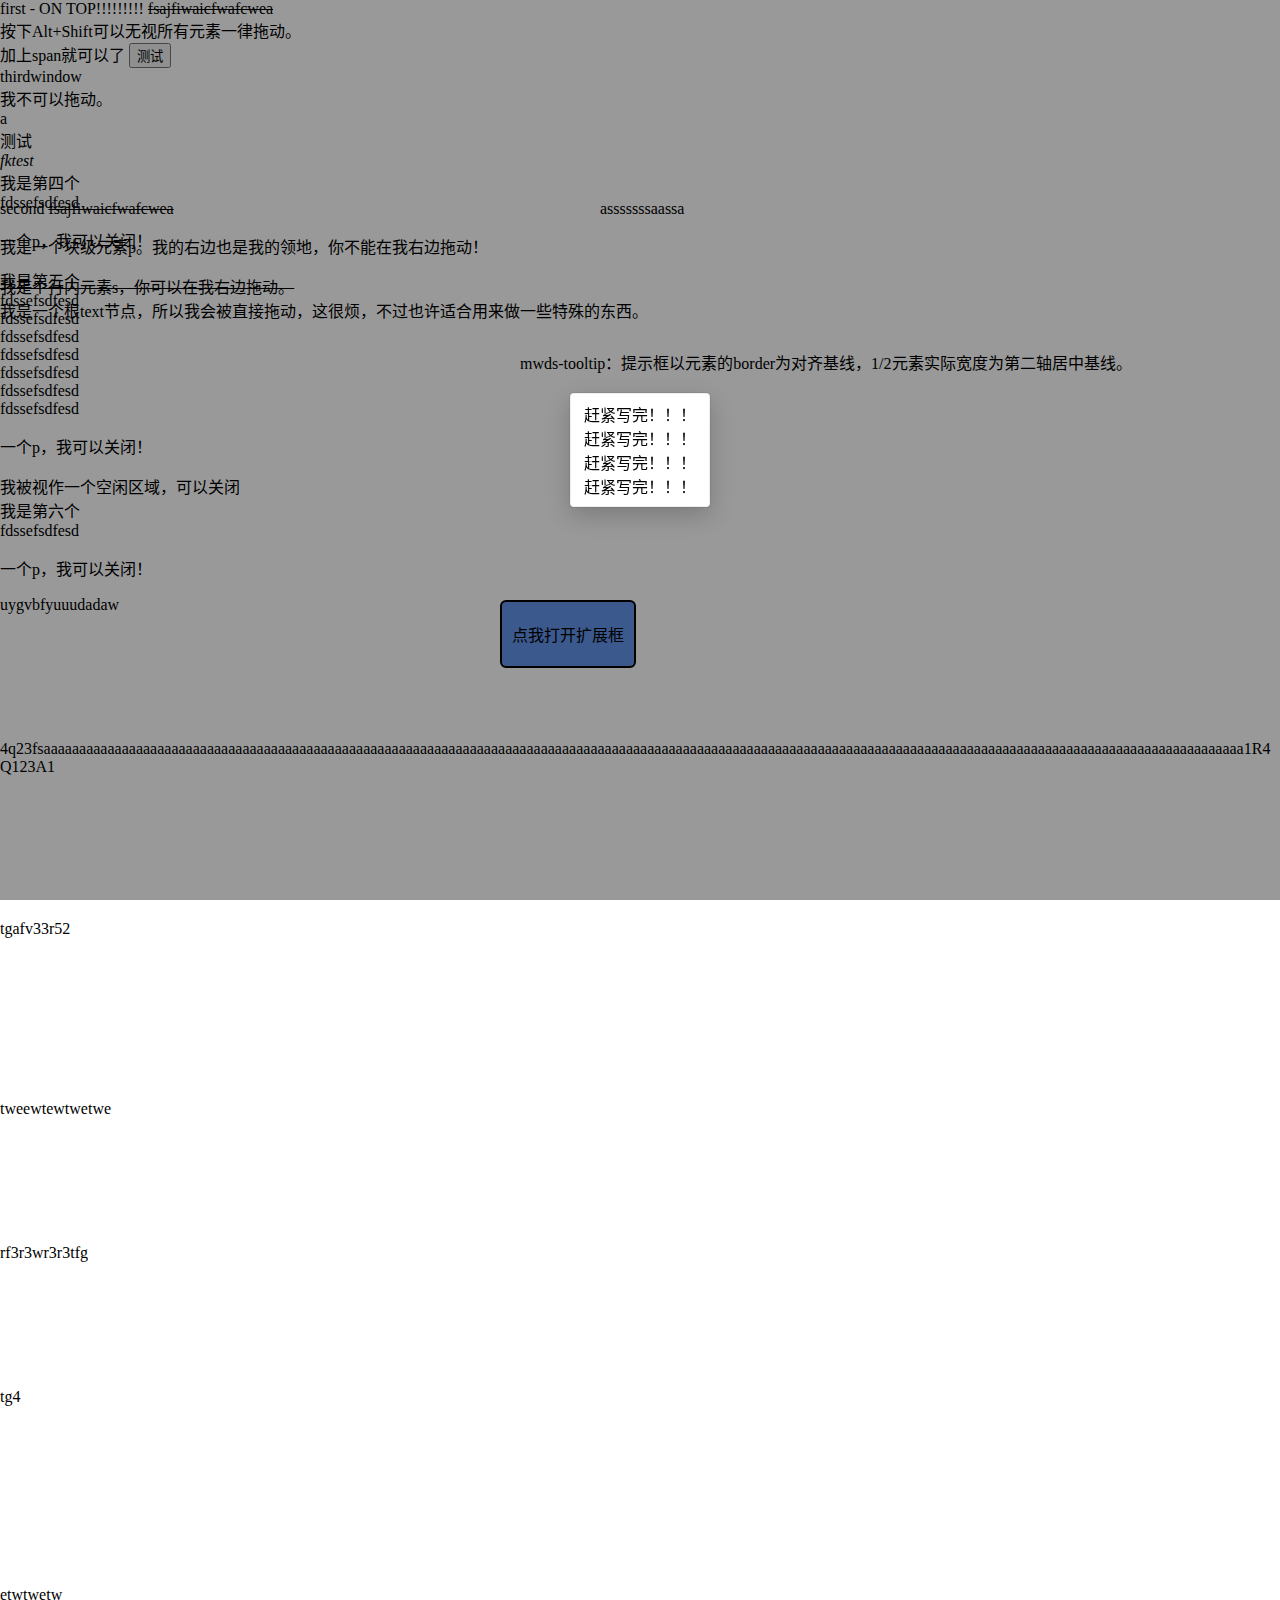
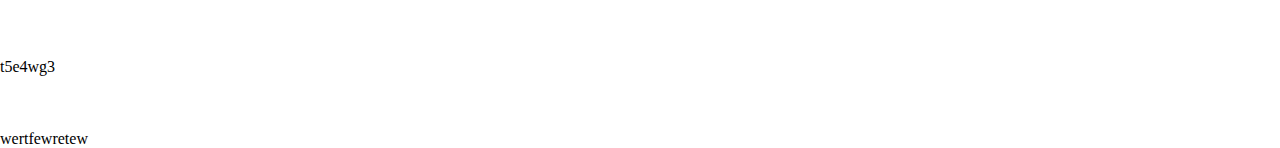
==== index.html @ c2540f36 "0.11.3.1" ====
<!DOCTYPE html>
<html lang="zh-cn">
    <head>
        <meta charset="utf-8" />
        <meta name="viewport" content="width=device-width,initial-scale=1.0,maximum-scale=1.0,user-scalable=0,shrink-to-fit=no" />
        <link rel="stylesheet" href="mwds.css" />
        <title>mwds test</title>
    </head>
    <body>
        <div id="ds-overlay"><div>赶紧写完！！！<br />赶紧写完！！！<br />赶紧写完！！！<br />赶紧写完！！！</div></div>
        <div id="testdd" class="ds-dd ds-dd-tr">
            <ul>
                <li onclick="alert('a')"><span>测试嵌套</span>我是第一个<div><div>测试嵌套</div></div>？？？？</li>
                <li onclick="alert('b')">我是第二个？？？？</li>
                <li>我是第三个？？？？</li>
                <li>我是第ssssssssssssssssi个？？？？</li>
                <li>我是第五个？？？？</li>
            </ul>
        </div>
        <div id="testddd" class="ds-dd ds-nocls">
            <ul>
                <li>我是第一个？？？？</li>
                <li>我是第二个？？？？</li>
            </ul>
        </div>
        <div id="first" class="ds-tra ds-mov ds-ontop" style="top: 400px;">
            <span>first - ON TOP!!!!!!!!!</span>
            <s>fsaj<span id="www">fiwaicfwaf</span>cwea</s><br />
            按下Alt+Shift可以无视所有元素一律拖动。<br />
            <span>加上span就可以了</span>
            <button onclick="mwds.showPopUp(this)">测试</button>
        </div>
        <div id="second" class="ds-a ds-tra ds-mov" style="top: 200px;">
            <span>second</span>
            <s>fsajfiwaicfwafcwea</s><br />
            <p>我是一个块级元素p。我的右边也是我的领地，你不能在我右边拖动！ </p>
            <s>我是个<span id="tt4">行内</span>元素s，你可以在我右边拖动。</s><br />
            我是一个根text节点，所以我会被直接拖动，这很烦，不过也许适合用来做一些特殊的东西。
        </div>
        <div id="third" style="left: 400px; top: 100px">
            <span>thirdwindow</span><br />
            <span id="tt1">我不可以拖动。</span><br />
            <span>a</span><br />
            <div style="display:flex">测试</div>
            <i>fktest</i>
        </div>
        <div id="fourth" class="ds-tra ds-cls ds-mov" style="left: 900px;">
            <span>我是第四个</span><br />
            <span>fdssefsdfesd</span>
            <p id="tt3">一个p，我可以关闭！</p>
        </div>
        <div id="fifth" class="ds-tra ds-cls ds-mov" style="left: 100px">
            <span>我是第五个</span><br />
            <span>fdssefsdfesd</span><br />
            <span>fdssefsdfesd</span><br />
            <span>fdssefsdfesd</span><br />
            <span>fdssefsdfesd</span><br />
            <span>fdssefsdfesd</span><br />
            <span>fdssefsdfesd</span><br />
            <span>fdssefsdfesd</span><br />
            <p>一个p，我可以关闭！</p>
            我被视作一个空闲区域，可以关闭
        </div>
        <div id="sixth" class="ds-cls ds-mov" style="left: 500px;top: 400px">
            <span>我是第六个</span><br />
            <span>fdssefsdfesd</span>
            <p>一个p，我可以关闭！</p>
        </div>
        <div id="tt2" style="position: absolute;left: 500px;top:200px;margin-top: 150px;margin-left: 20px;margin-right: 15px;margin-bottom: 30px;">
            mwds-tooltip：提示框以元素的border为对齐基线，1/2元素实际宽度为第二轴居中基线。
        </div>
        <div id="expansion" style="position: absolute;left: 500px;top:600px;border: solid 2px #000;padding:20px 10px;border-radius: 6px;background-color: cornflowerblue;">
            点我打开扩展框
            <div id='testexp' class='ds-exp ds-exp-h'>啦啦啦啦啦啦啦啦啦啦啦啦啦<div style="height:10px;width:400px"></div>啦啦<br />啦啦啦啦啦<br />啦啦啦啦啦<br />啦啦啦啦啦<br /></div>
        </div>
        <div draggable="true" style="position: absolute;left: 600px;top:200px">asssssssaassa</div>
        <div id="content" contenteditable="true">
            uygvbfyuuudadaw<br /><br /><br /><br /><br /><br /><br /><br />4q23fsaaaaaaaaaaaaaaaaaaaaaaaaaaaaaaaaaaaaaaaaaaaaaaaaaaaaaaaaaaaaaaaaaaaaaaaaaaaaaaaaaaaaaaaaaaaaaaaaaaaaaaaaaaaaaaaaaaaaaaaaaaaaaaaaaaaaaaaaaaaaaaaaaaaaaaaaaaaaaaaaaaaaaaaaa1R4Q123A1<br /><br /><br /><br /><br /><br /><br /><br /><br />tgafv33r52<br /><br /><br /><br /><br /><br /><br /><br /><br /><br />tweewtewtwetwe<br /><br /><br /><br /><br /><br /><br /><br />rf3r3wr3r3tfg<br /><br /><br /><br /><br /><br /><br /><br />tg4<br /><br /><br /><br /><br /><br /><br /><br /><br /><br /><br />etwtwetw<br /><br /><br /><br />t5e4wg3<br /><br /><br /><br />wertfewretew
        </div>
    </body>
    <script src="../luery/luery.js"></script>
    <script src="mwds.js"></script>
    <script>
        mwds.win($("#first"));
        mwds.win($("#second"));
        mwds.win($("#third"));
        mwds.win($("#fourth"));
        mwds.win($("#fifth"));
        mwds.win($("#sixth"));
        //mwds.win测试通过
        mwds.dropDown($("#content"),$("#testddd"));
        mwds.dropDown($("#third"),$("#testdd"));
        //mwds.dropDown测试通过
        mwds.toolTip($("#tt1"),"ds-mov!!","b",true);
        mwds.toolTip($("#tt2"),"assss今年","l",true);
        mwds.toolTip($("#tt3"),"双<span style='color:red'>击啊啊啊啊啊</span>啊啊啊啊啊啊啊啊啊啊啊啊啊啊","l",true);
        mwds.toolTip($("#tt4"),"专指代码的行内","r",false);
        mwds.exp($("#expansion"),$("#testexp"),"l","c");
    </script>
</html>
---- mwds.css ----
﻿/* mwds.css - MoreWindows ©LJM12914
 * oink组件。https://github.com/openink/mwds
 */
@keyframes gin{0%{opacity: 0;}}
@keyframes ttgin{
    0%{opacity: 0;}
    to{opacity: .94;}
}
@keyframes ttgout{/*todo:tooltip双向动画*/
    to{opacity: 0;}
}
@keyframes windowpop{
    0%{transform: scale(.6);}
    60%{transform: scale(1.02);}
}
@keyframes dropdownpop{
    0%{
        transform: scale(.95);
        opacity: 0;
    }
    60%{
        transform: scale(1.01);
        opacity: 1;
    }
}
@keyframes tlpop{
    0%{

    }
    60%{

    }
}
@keyframes trpop{
    0%{

    }
    60%{
        
    }
}
@keyframes blpop{
    0%{

    }
    60%{
        
    }
}
@keyframes brpop{
    0%{

    }
    60%{
        
    }
}
@keyframes tpop{
    0%{

    }
    60%{
        
    }
}
@keyframes bpop{
    0%{

    }
    60%{
        
    }
}
@keyframes lpop{
    0%{

    }
    60%{
        
    }
}
@keyframes rpop{
    0%{

    }
    60%{
        
    }
}
@keyframes ontop{0%,100%{z-index: 999;}}
body{
    overflow: auto;
    margin: 0;
}
html{font-size: 16px;}
.ds-win,#ds-overlay > *,.ds-dd,.ds-exp{
    /*兼容没有box-shadow的IE9以下*/
    border: solid .0625rem #00000010;
    /*will-change会影响内部元素的position:fixed，并且确实没有什么作用
    will-change: top, left;*/
    background-color: #fff;
    padding: .5em .8em .5em .8em;
}
.ds-win{
    /*position不可更改*/
    position: fixed !important;
    /*z-index不可更改*/
    z-index: 50;
    animation: gin .5s ease-out;
    box-shadow: 0 0 0 .0625rem #00000008, 0 .25rem .9rem .0625rem #00000033;
    border-radius: .3125rem;
}
.ds-a{position: absolute !important;}
.ds-mov{cursor: grab;}
.ds-mov *{cursor: initial;}
.ds-tra{
    background-color: #ffffff00;
    transition: background-color .2s ease-in-out;
    -o-transition: background-color .2s ease-in-out;
    -moz-transition: background-color .2s ease-in-out;
    -webkit-transition: background-color .2s ease-in-out;
}
.ds-tra:hover{background-color: #fff;}
.ds-ontop{
    z-index: 999 !important;
    animation: ontop 12914s infinite;
    border-color: cornflowerblue;
}
.ds-tp{
    /*position不可更改*/
    position: relative;
}
.ds-tt,.ds-exp{
    /*position不可更改*/
    position: absolute !important;
    /*display不可更改*/
    display: none;
    /*z-index不可更改*/
    z-index: inherit;
}
.ds-tt{
    text-align: center;
    border-radius: .4em;
    font-size: .75em;
    color: #f5f5f5;
    padding: .5em;
    background-color: #778899;
    animation: ttgin .2s ease-in-out;
    animation-fill-mode: forwards;
    min-width: 8ch;
}
:hover > .ds-tt{
    /*display不可更改*/
    display: block;
}
.ds-tt-t,.ds-tt-t-t{bottom: calc(100% + .5rem);}
.ds-tt-b,.ds-tt-b-t{top: calc(100% + .5rem);}
.ds-tt-l,.ds-tt-l-t{right: calc(100% + .8rem);}
.ds-tt-r,.ds-tt-r-t{left: calc(100% + .8rem);}
.ds-tt-t-t::after,.ds-tt-b-t::after,.ds-tt-l-t::after,.ds-tt-r-t::after{
    position: inherit;
    content: "";
    border-width: .375rem;
    border-style: solid;
}
.ds-tt-t-t::after{
    top: 100%;
    left: 50%;
    margin-left: -0.375rem;
    border-color: #778899 transparent transparent transparent;
}
.ds-tt-b-t::after{
    bottom: 100%;
    left: 50%;
    margin-left: -0.375rem;
    border-color: transparent transparent #778899 transparent;
}
.ds-tt-l-t::after{
    top: 50%;
    left: 100%;
    margin-top: -0.375rem;
    border-color: transparent transparent transparent #778899;
}
.ds-tt-r-t::after{
    top: 50%;
    right: 100%;
    margin-top: -0.375rem;
    border-color: transparent #778899 transparent transparent;
}
.ds-ep{
    /*position不可更改*/
    position: relative;
}
.ds-exp{

}
:hover > .ds-exp.ds-exp-h{
    /*display不可更改*/
    display: block;
}
.ds-exp-tl{

}
.ds-exp-tr{
    
}
.ds-exp-bl{
    
}
.ds-exp-br{
    
}
.ds-exp-t{
    
}
.ds-exp-b{
    
}
.ds-exp-l{
    
}
.ds-exp-r{
    
}
.ds-exp-h{

}
#ds-overlay{
    height: 100vh;
    width: 100vw;
    background-color: transparent;
    position: fixed;
    top: 0;
    left: 0;
    z-index: 1000;
    pointer-events: none;
    display: flex;
    flex-flow: column nowrap;
    justify-content: center;
    transition: background-color .2s ease-in-out;
}
#ds-overlay:not(:empty){
    background-color: #00000066;
    pointer-events: all;
}
#ds-overlay > *{
    position: fixed;
    align-self: center;
    animation: windowpop .15s ease-in-out;
}
.ds-dd,#ds-overlay > *,.ds-exp{
    border-radius: .25rem;
    box-shadow: 0 0 0 .0625rem #00000010, 0 .5rem 1.5rem #00000033;
}
.ds-dd{
    /*display不可更改*/
    display: none;
    /*position不可更改*/
    position: fixed;
    z-index: 99999;
    padding: .25em 0;
    transition: top .2s ease-in-out,left .2s ease-in-out;
    font-size: .96rem;
    animation: dropdownpop .15s ease-in-out;
    /*兼容*/
    border: solid .0625rem #00000010;
}
.ds-dd > ul{
    margin: 0;
    padding: 0;
    display: flex;
    list-style-type: none;
    flex-flow: column nowrap;
    justify-content: flex-start;
}
.ds-dd > ul > li{
    padding: .25em .5em;
    margin: 0 .2em;
    border-radius: .25em;
    cursor: pointer;
    transition: background-color .1s ease-in-out;   
        -webkit-user-select: none;
        -ms-user-select: none;
        -ms-touch-select: none;
        -moz-user-select: none;
    user-select: none;
    -webkit-user-drag: none;
}
.ds-dd > ul > li:hover{background-color: #00000012;}
.ds-dd > ul > li:active{background-color: #00000024;}
.ds-dd > ul > li *{
    cursor: pointer;
    /*pointer-events不可更改*/
    pointer-events: none !important;
}
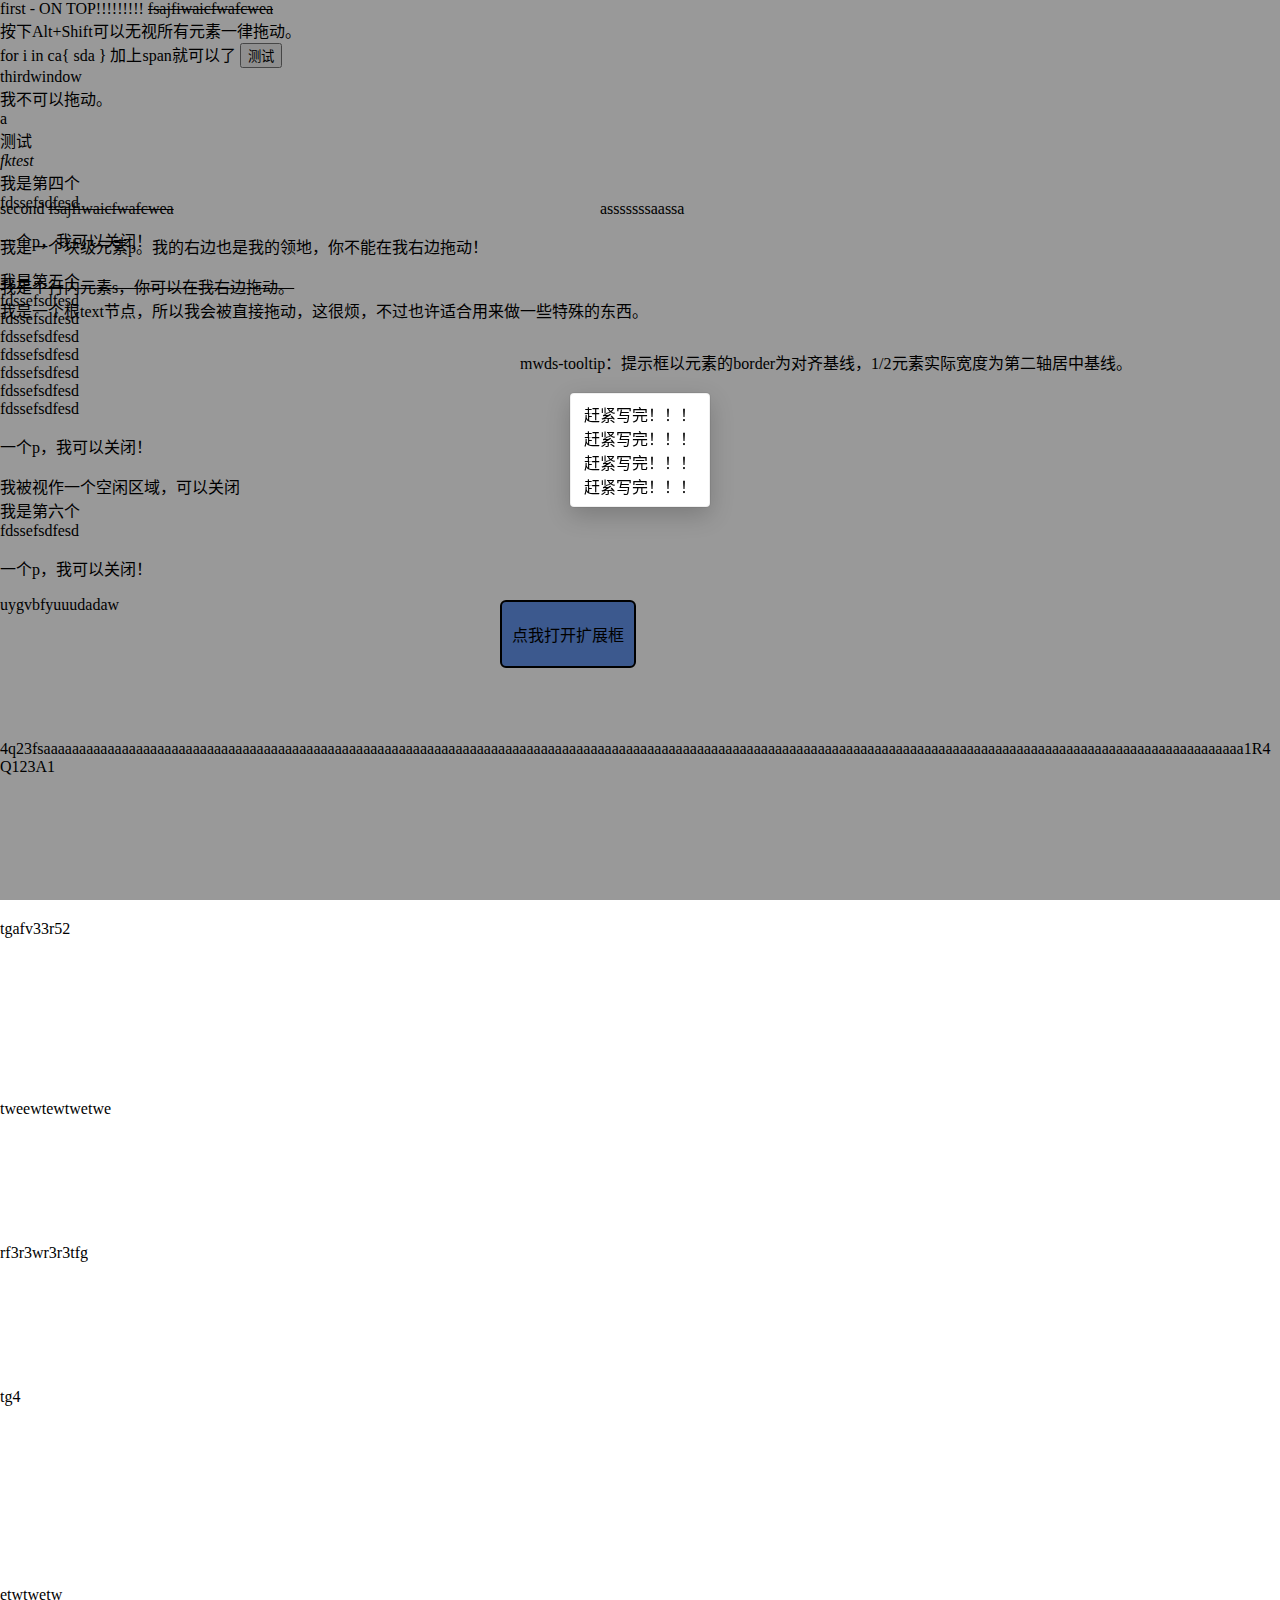
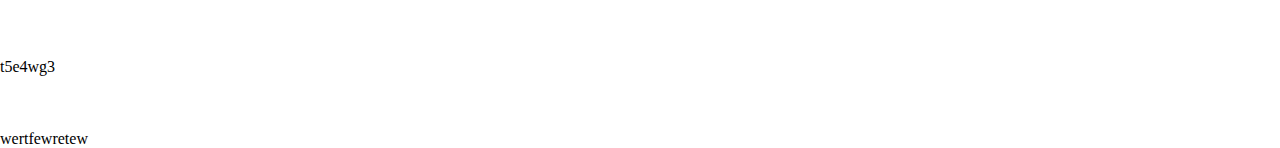
==== commit 00df6cdb: "大幅修改文档，删除苦力怕字符画以节省空间。" ====
--- a/index.html
+++ b/index.html
@@ -27,6 +27,9 @@
             <span>first - ON TOP!!!!!!!!!</span>
             <s>fsaj<span id="www">fiwaicfwaf</span>cwea</s><br />
             按下Alt+Shift可以无视所有元素一律拖动。<br />
+            <dynamic>for i in ca{
+                sda
+                }</dynamic>
             <span>加上span就可以了</span>
             <button onclick="mwds.showPopUp(this)">测试</button>
         </div>
@@ -97,4 +100,5 @@
         mwds.toolTip($("#tt4"),"专指代码的行内","r",false);
         mwds.exp($("#expansion"),$("#testexp"),"l","c");
     </script>
+    <!--script src="../dynamic/dynamic.js"></script-->
 </html>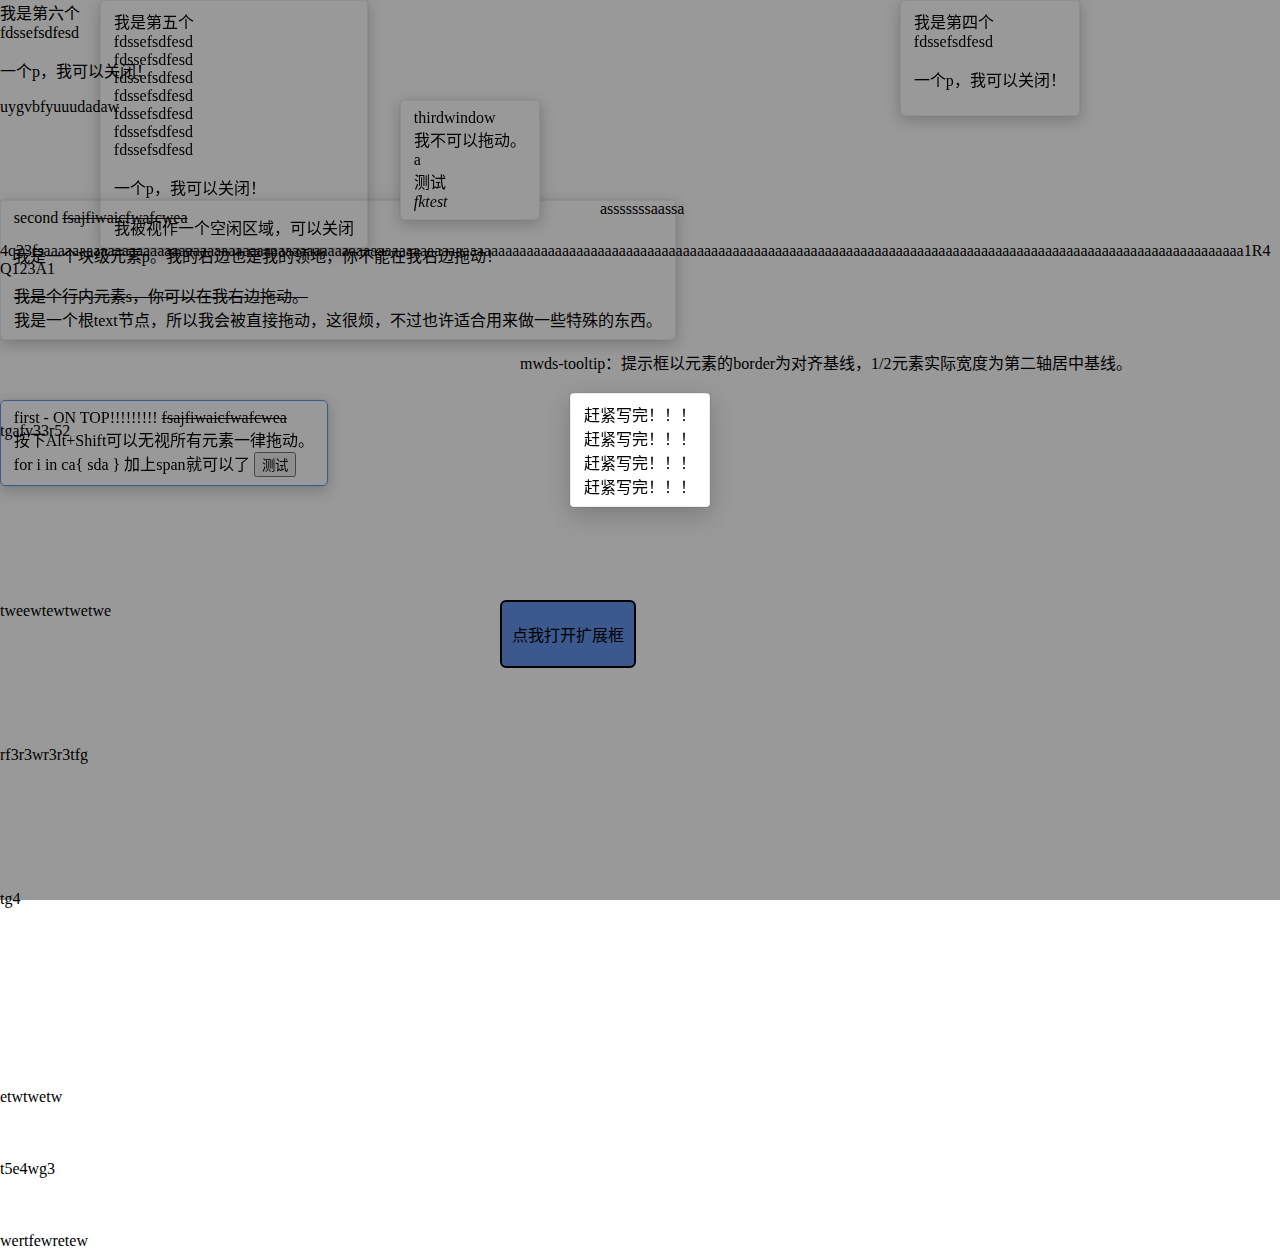
==== commit 31bf723f: "0.12" ====
--- a/index.html
+++ b/index.html
@@ -23,7 +23,7 @@
                 <li>我是第二个？？？？</li>
             </ul>
         </div>
-        <div id="first" class="ds-tra ds-mov ds-ontop" style="top: 400px;">
+        <div mwds id="first" class="ds-win ds-tra ds-mov ds-ontop" style="top: 400px;">
             <span>first - ON TOP!!!!!!!!!</span>
             <s>fsaj<span id="www">fiwaicfwaf</span>cwea</s><br />
             按下Alt+Shift可以无视所有元素一律拖动。<br />
@@ -33,26 +33,26 @@
             <span>加上span就可以了</span>
             <button onclick="mwds.showPopUp(this)">测试</button>
         </div>
-        <div id="second" class="ds-a ds-tra ds-mov" style="top: 200px;">
+        <div mwds id="second" class="ds-win ds-a ds-tra ds-mov" style="top: 200px;">
             <span>second</span>
             <s>fsajfiwaicfwafcwea</s><br />
             <p>我是一个块级元素p。我的右边也是我的领地，你不能在我右边拖动！ </p>
             <s>我是个<span id="tt4">行内</span>元素s，你可以在我右边拖动。</s><br />
             我是一个根text节点，所以我会被直接拖动，这很烦，不过也许适合用来做一些特殊的东西。
         </div>
-        <div id="third" style="left: 400px; top: 100px">
+        <div mwds id="third" class="ds-win" style="left: 400px; top: 100px">
             <span>thirdwindow</span><br />
             <span id="tt1">我不可以拖动。</span><br />
             <span>a</span><br />
             <div style="display:flex">测试</div>
             <i>fktest</i>
         </div>
-        <div id="fourth" class="ds-tra ds-cls ds-mov" style="left: 900px;">
+        <div mwds id="fourth" class="ds-win ds-tra ds-cls ds-mov" style="left: 900px;">
             <span>我是第四个</span><br />
             <span>fdssefsdfesd</span>
             <p id="tt3">一个p，我可以关闭！</p>
         </div>
-        <div id="fifth" class="ds-tra ds-cls ds-mov" style="left: 100px">
+        <div mwds id="fifth" class="ds-win ds-tra ds-cls ds-mov" style="left: 100px">
             <span>我是第五个</span><br />
             <span>fdssefsdfesd</span><br />
             <span>fdssefsdfesd</span><br />
@@ -64,13 +64,14 @@
             <p>一个p，我可以关闭！</p>
             我被视作一个空闲区域，可以关闭
         </div>
-        <div id="sixth" class="ds-cls ds-mov" style="left: 500px;top: 400px">
+        <div id="sixth" style="left: 500px;top: 400px">
             <span>我是第六个</span><br />
             <span>fdssefsdfesd</span>
             <p>一个p，我可以关闭！</p>
         </div>
-        <div id="tt2" style="position: absolute;left: 500px;top:200px;margin-top: 150px;margin-left: 20px;margin-right: 15px;margin-bottom: 30px;">
+        <div mwds id="tt2" style="position: absolute;left: 500px;top:200px;margin-top: 150px;margin-left: 20px;margin-right: 15px;margin-bottom: 30px;">
             mwds-tooltip：提示框以元素的border为对齐基线，1/2元素实际宽度为第二轴居中基线。
+            <div class="ds-tt ds-tt-l-t">assss今年</div>
         </div>
         <div id="expansion" style="position: absolute;left: 500px;top:600px;border: solid 2px #000;padding:20px 10px;border-radius: 6px;background-color: cornflowerblue;">
             点我打开扩展框
@@ -84,21 +85,16 @@
     <script src="../luery/luery.js"></script>
     <script src="mwds.js"></script>
     <script>
-        mwds.win($("#first"));
-        mwds.win($("#second"));
-        mwds.win($("#third"));
-        mwds.win($("#fourth"));
-        mwds.win($("#fifth"));
-        mwds.win($("#sixth"));
+        mwds.win($("#sixth"), false, false, true, true, false, false);
         //mwds.win测试通过
         mwds.dropDown($("#content"),$("#testddd"));
         mwds.dropDown($("#third"),$("#testdd"));
         //mwds.dropDown测试通过
         mwds.toolTip($("#tt1"),"ds-mov!!","b",true);
-        mwds.toolTip($("#tt2"),"assss今年","l",true);
+        //mwds.toolTip($("#tt2"),"assss今年","l",true);
         mwds.toolTip($("#tt3"),"双<span style='color:red'>击啊啊啊啊啊</span>啊啊啊啊啊啊啊啊啊啊啊啊啊啊","l",true);
         mwds.toolTip($("#tt4"),"专指代码的行内","r",false);
         mwds.exp($("#expansion"),$("#testexp"),"l","c");
     </script>
-    <!--script src="../dynamic/dynamic.js"></script-->
+    <script src="../dynamic/dynamic.js"></script>
 </html>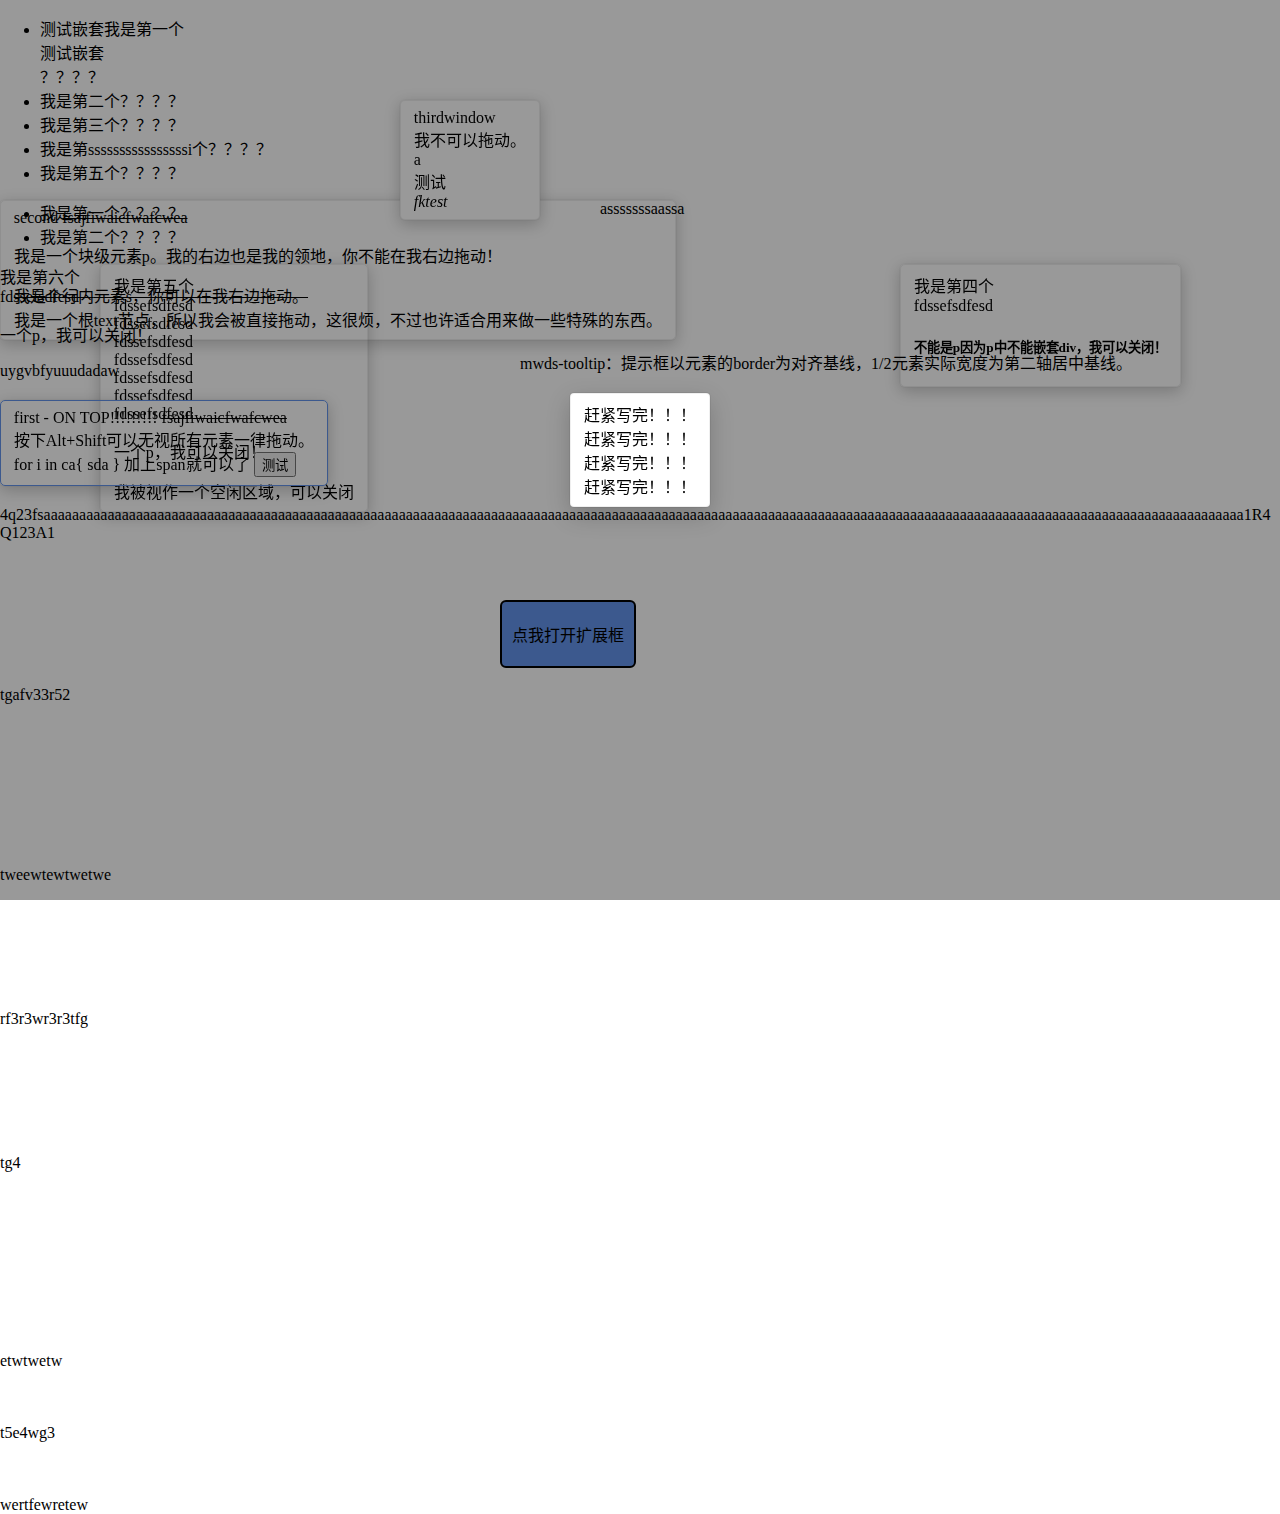
==== commit d26e7b1b: "0.13.1" ====
--- a/index.html
+++ b/index.html
@@ -8,7 +8,7 @@
     </head>
     <body>
         <div id="ds-overlay"><div>赶紧写完！！！<br />赶紧写完！！！<br />赶紧写完！！！<br />赶紧写完！！！</div></div>
-        <div id="testdd" class="ds-dd ds-dd-tr">
+        <div id="testdd">
             <ul>
                 <li onclick="alert('a')"><span>测试嵌套</span>我是第一个<div><div>测试嵌套</div></div>？？？？</li>
                 <li onclick="alert('b')">我是第二个？？？？</li>
@@ -17,7 +17,7 @@
                 <li>我是第五个？？？？</li>
             </ul>
         </div>
-        <div id="testddd" class="ds-dd ds-nocls">
+        <div id="testddd">
             <ul>
                 <li>我是第一个？？？？</li>
                 <li>我是第二个？？？？</li>
@@ -37,7 +37,7 @@
             <span>second</span>
             <s>fsajfiwaicfwafcwea</s><br />
             <p>我是一个块级元素p。我的右边也是我的领地，你不能在我右边拖动！ </p>
-            <s>我是个<span id="tt4">行内</span>元素s，你可以在我右边拖动。</s><br />
+            <s>我是个<span id="tt4" mwds>行内<div class="ds-tt ds-tt-r">专指代码的行内</div></span>元素s，你可以在我右边拖动。</s><br />
             我是一个根text节点，所以我会被直接拖动，这很烦，不过也许适合用来做一些特殊的东西。
         </div>
         <div mwds id="third" class="ds-win" style="left: 400px; top: 100px">
@@ -50,7 +50,11 @@
         <div mwds id="fourth" class="ds-win ds-tra ds-cls ds-mov" style="left: 900px;">
             <span>我是第四个</span><br />
             <span>fdssefsdfesd</span>
-            <p id="tt3">一个p，我可以关闭！</p>
+            <h5 id="tt3" mwds>不能是p因为p中不能嵌套div，我可以关闭！
+                <div class="ds-tt ds-tt-l-t">
+                    我继承了h5的样式！<span style='color:red'>啊啊啊啊啊</span>啊啊啊啊啊啊啊啊啊啊啊啊啊啊！
+                </div>
+            </h5>
         </div>
         <div mwds id="fifth" class="ds-win ds-tra ds-cls ds-mov" style="left: 100px">
             <span>我是第五个</span><br />
@@ -73,9 +77,9 @@
             mwds-tooltip：提示框以元素的border为对齐基线，1/2元素实际宽度为第二轴居中基线。
             <div class="ds-tt ds-tt-l-t">assss今年</div>
         </div>
-        <div id="expansion" style="position: absolute;left: 500px;top:600px;border: solid 2px #000;padding:20px 10px;border-radius: 6px;background-color: cornflowerblue;">
+        <div mwds id="expansion" style="position: absolute;left: 500px;top:600px;border: solid 2px #000;padding:20px 10px;border-radius: 6px;background-color: cornflowerblue;">
             点我打开扩展框
-            <div id='testexp' class='ds-exp ds-exp-h'>啦啦啦啦啦啦啦啦啦啦啦啦啦<div style="height:10px;width:400px"></div>啦啦<br />啦啦啦啦啦<br />啦啦啦啦啦<br />啦啦啦啦啦<br /></div>
+            <div id="testexp" class="ds-exp ds-exp-h ds-exp-br">啦啦啦啦啦啦啦啦啦啦啦啦啦<div style="height:10px;width:400px"></div>啦啦<br />啦啦啦啦啦<br />啦啦啦啦啦<br />啦啦啦啦啦<br /></div>
         </div>
         <div draggable="true" style="position: absolute;left: 600px;top:200px">asssssssaassa</div>
         <div id="content" contenteditable="true">
@@ -87,14 +91,13 @@
     <script>
         mwds.win($("#sixth"), false, false, true, true, false, false);
         //mwds.win测试通过
-        mwds.dropDown($("#content"),$("#testddd"));
-        mwds.dropDown($("#third"),$("#testdd"));
+        mwds.dropDown($("#content"),$("#testddd"),"tl",true);
+        mwds.dropDown($("#third"),$("#testdd"),undefined,undefined,true);
         //mwds.dropDown测试通过
         mwds.toolTip($("#tt1"),"ds-mov!!","b",true);
         //mwds.toolTip($("#tt2"),"assss今年","l",true);
-        mwds.toolTip($("#tt3"),"双<span style='color:red'>击啊啊啊啊啊</span>啊啊啊啊啊啊啊啊啊啊啊啊啊啊","l",true);
-        mwds.toolTip($("#tt4"),"专指代码的行内","r",false);
-        mwds.exp($("#expansion"),$("#testexp"),"l","c");
+        //mwds.toolTip测试通过
+        //mwds.exp($("#expansion"),$("#testexp"),"l","c");
     </script>
-    <script src="../dynamic/dynamic.js"></script>
+    <!--script src="../dynamic/dynamic.js"></script-->
 </html>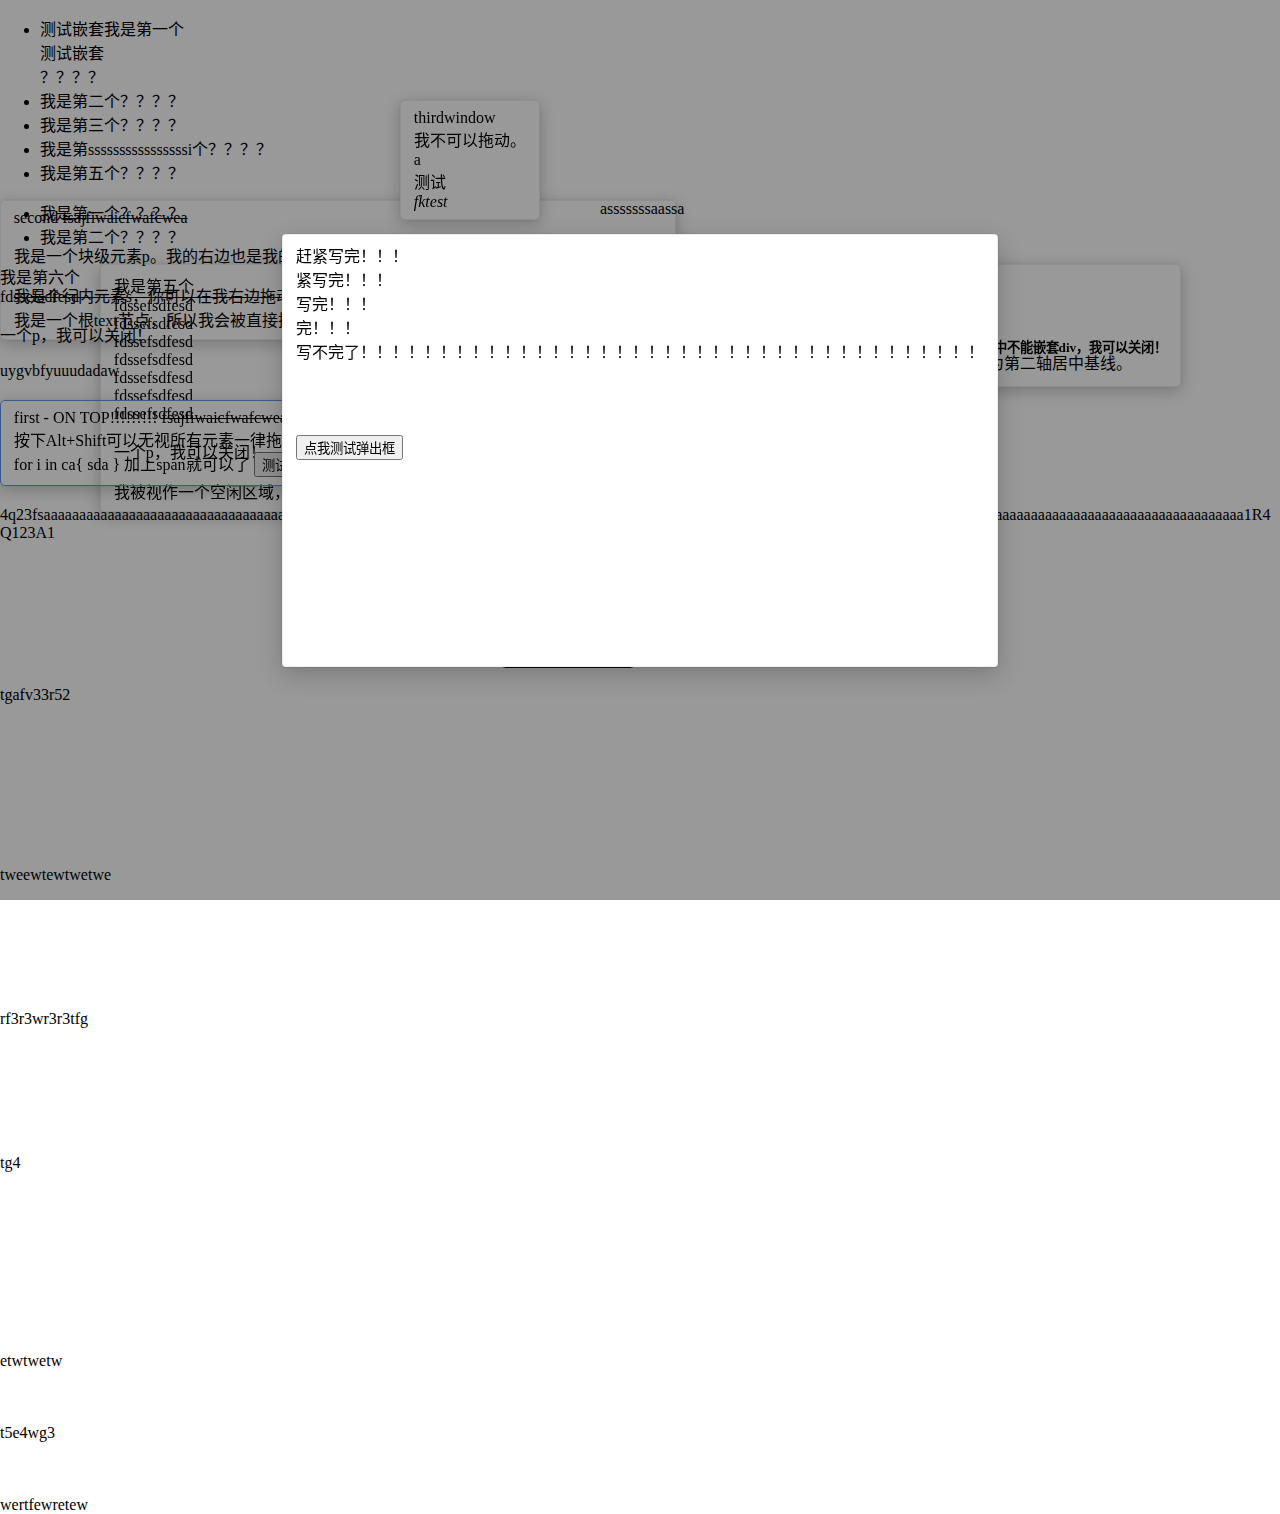
==== commit 8f27b3ba: "0.13.2.2" ====
--- a/index.html
+++ b/index.html
@@ -7,7 +7,7 @@
         <title>mwds test</title>
     </head>
     <body>
-        <div id="ds-overlay"><div>赶紧写完！！！<br />赶紧写完！！！<br />赶紧写完！！！<br />赶紧写完！！！</div></div>
+        <div id="ds-overlay"><div>赶紧写完！！！<br />紧写完！！！<br />写完！！！<br />完！！！<br />写不完了！！！！！！！！！！！！！！！！！！！！！！！！！！！！！！！！！！！！！！！<br /><br /><br /><br /><br /><button onclick="mwds.showPopUp(this)">点我测试弹出框</button><br /><br /><br /><br /><br /><br /><br /><br /><br /><br /><br /><br /></div></div>
         <div id="testdd">
             <ul>
                 <li onclick="alert('a')"><span>测试嵌套</span>我是第一个<div><div>测试嵌套</div></div>？？？？</li>
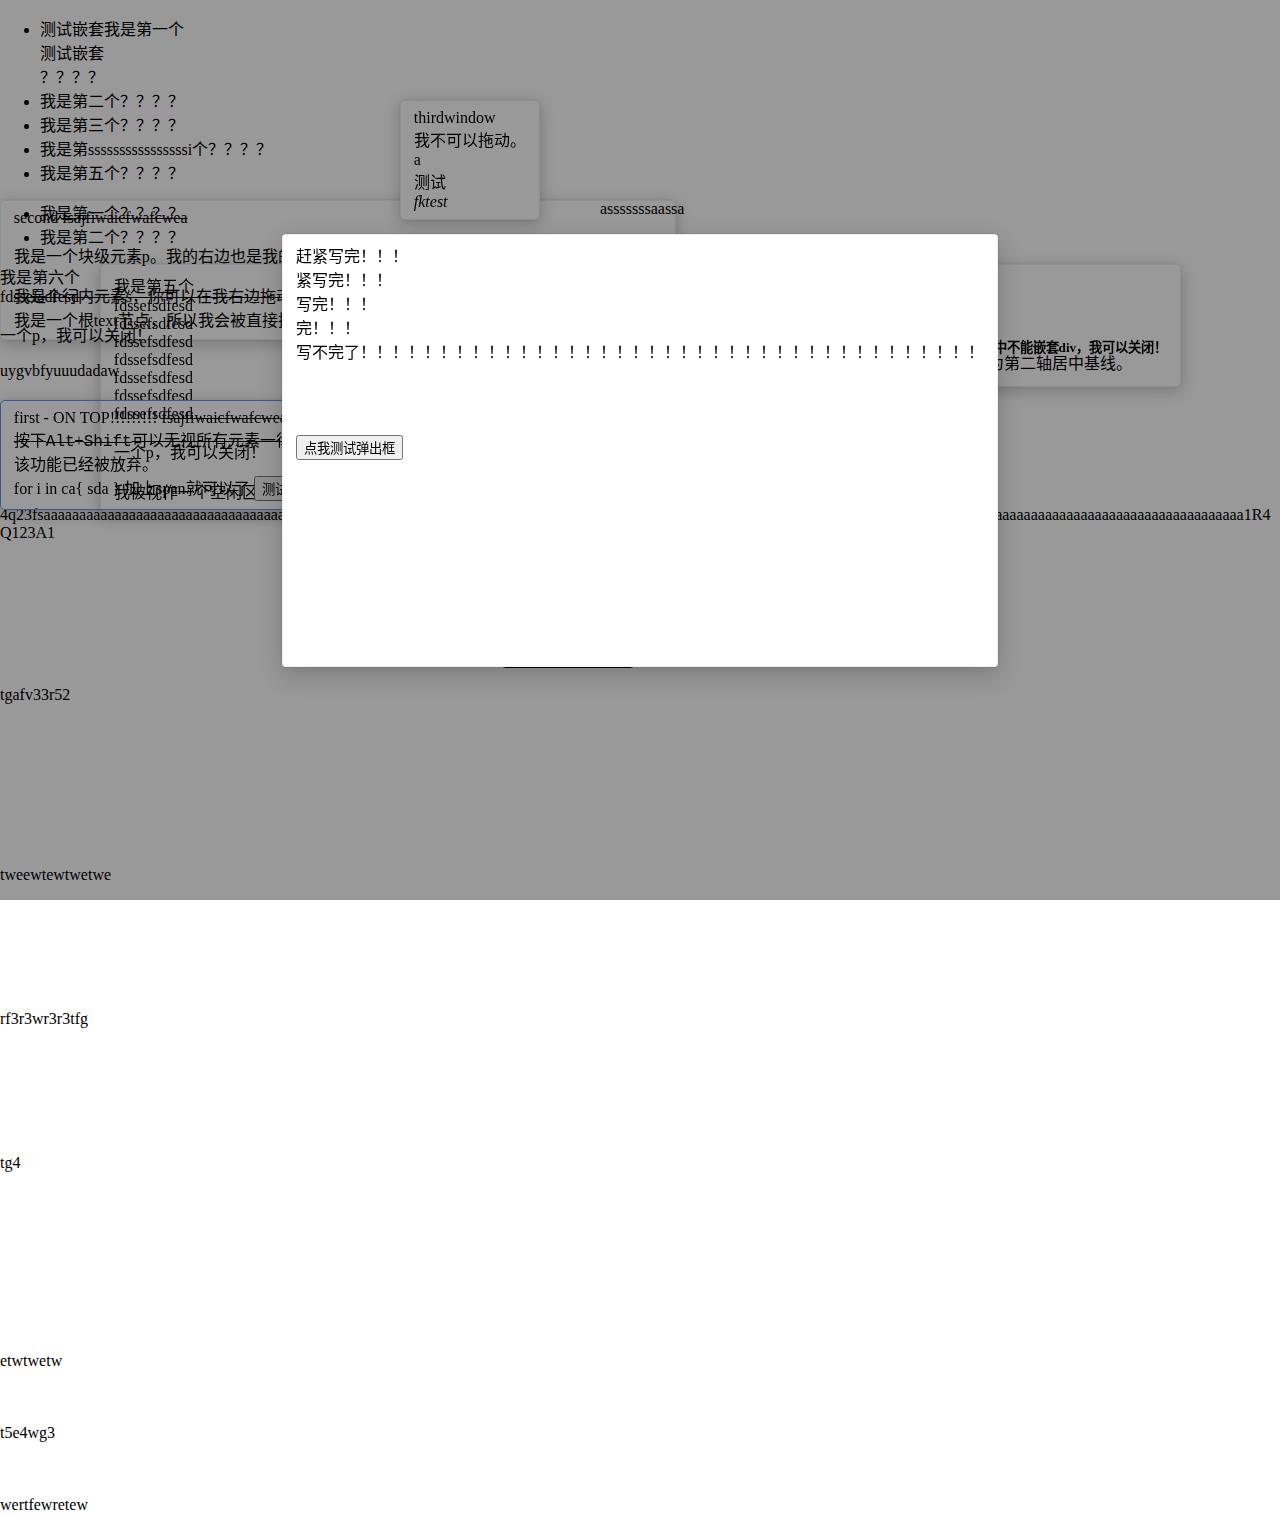
==== commit 1187d076: "网课（一）" ====
--- a/index.html
+++ b/index.html
@@ -26,7 +26,7 @@
         <div mwds id="first" class="ds-win ds-tra ds-mov ds-ontop" style="top: 400px;">
             <span>first - ON TOP!!!!!!!!!</span>
             <s>fsaj<span id="www">fiwaicfwaf</span>cwea</s><br />
-            按下Alt+Shift可以无视所有元素一律拖动。<br />
+            <s>按下<kbd>Alt</kbd>+<kbd>Shift</kbd>可以无视所有元素一律拖动</s><br />该功能已经被放弃。<br />
             <dynamic>for i in ca{
                 sda
                 }</dynamic>
@@ -79,7 +79,15 @@
         </div>
         <div mwds id="expansion" style="position: absolute;left: 500px;top:600px;border: solid 2px #000;padding:20px 10px;border-radius: 6px;background-color: cornflowerblue;">
             点我打开扩展框
-            <div id="testexp" class="ds-exp ds-exp-h ds-exp-br">啦啦啦啦啦啦啦啦啦啦啦啦啦<div style="height:10px;width:400px"></div>啦啦<br />啦啦啦啦啦<br />啦啦啦啦啦<br />啦啦啦啦啦<br /></div>
+            <div id="testexp" class="ds-exp ds-exp-d ds-exp-br">啦啦啦
+                <div mwds>
+                    发的水水水水水水水水水水水测试嵌套声明式注册
+                    <div class="ds-tt ds-tt-r-t">难死了</div>
+                </div>
+                asdsdadsasdasda
+                <div style="height:10px;width:400px">啦啦啦啦啦啦啦啦啦啦</div>
+                啦啦<br />啦啦啦啦啦<br />啦啦啦啦啦<br />啦啦啦啦啦<br />
+            </div>
         </div>
         <div draggable="true" style="position: absolute;left: 600px;top:200px">asssssssaassa</div>
         <div id="content" contenteditable="true">
--- a/mwds.css
+++ b/mwds.css
@@ -2,13 +2,6 @@
  * oink组件。https://github.com/openink/mwds
  */
 @keyframes gin{0%{opacity: 0;}}
-@keyframes ttgin{
-    0%{opacity: 0;}
-    to{opacity: .94;}
-}
-@keyframes ttgout{/*todo:tooltip双向动画*/
-    to{opacity: 0;}
-}
 @keyframes windowpop{
     0%{transform: scale(.6);}
     60%{transform: scale(1.02);}
@@ -25,7 +18,7 @@
 }
 @keyframes tlpop{
     0%{
-
+        /*todo:*/
     }
     60%{
 
@@ -91,6 +84,12 @@
 body{
     overflow: auto;
     margin: 0;
+}
+body.ds-moving *{
+    cursor: grabbing !important;
+    user-select: none !important;
+    -webkit-user-drag: none !important;
+    -webkit-user-select: none !important;
 }
 html{font-size: 16px;}
 .ds-win,#ds-overlay > *,.ds-dd,.ds-exp{
@@ -145,7 +144,7 @@
     color: #f5f5f5;
     padding: .5em;
     background-color: #778899;
-    animation: ttgin .2s ease-in-out;
+    /*todo: animation: ttgin .2s ease-in-out;*/
     animation-fill-mode: forwards;
     min-width: 8ch;
 }
@@ -211,19 +210,16 @@
     
 }
 .ds-exp-t{
-    
+    bottom: 100%;
 }
 .ds-exp-b{
-    
+    top: 100%;
 }
 .ds-exp-l{
-    
+    right: 100%;
 }
 .ds-exp-r{
-    
-}
-.ds-exp-h{
-
+    left: 100%;
 }
 #ds-overlay{
     height: 100vh;
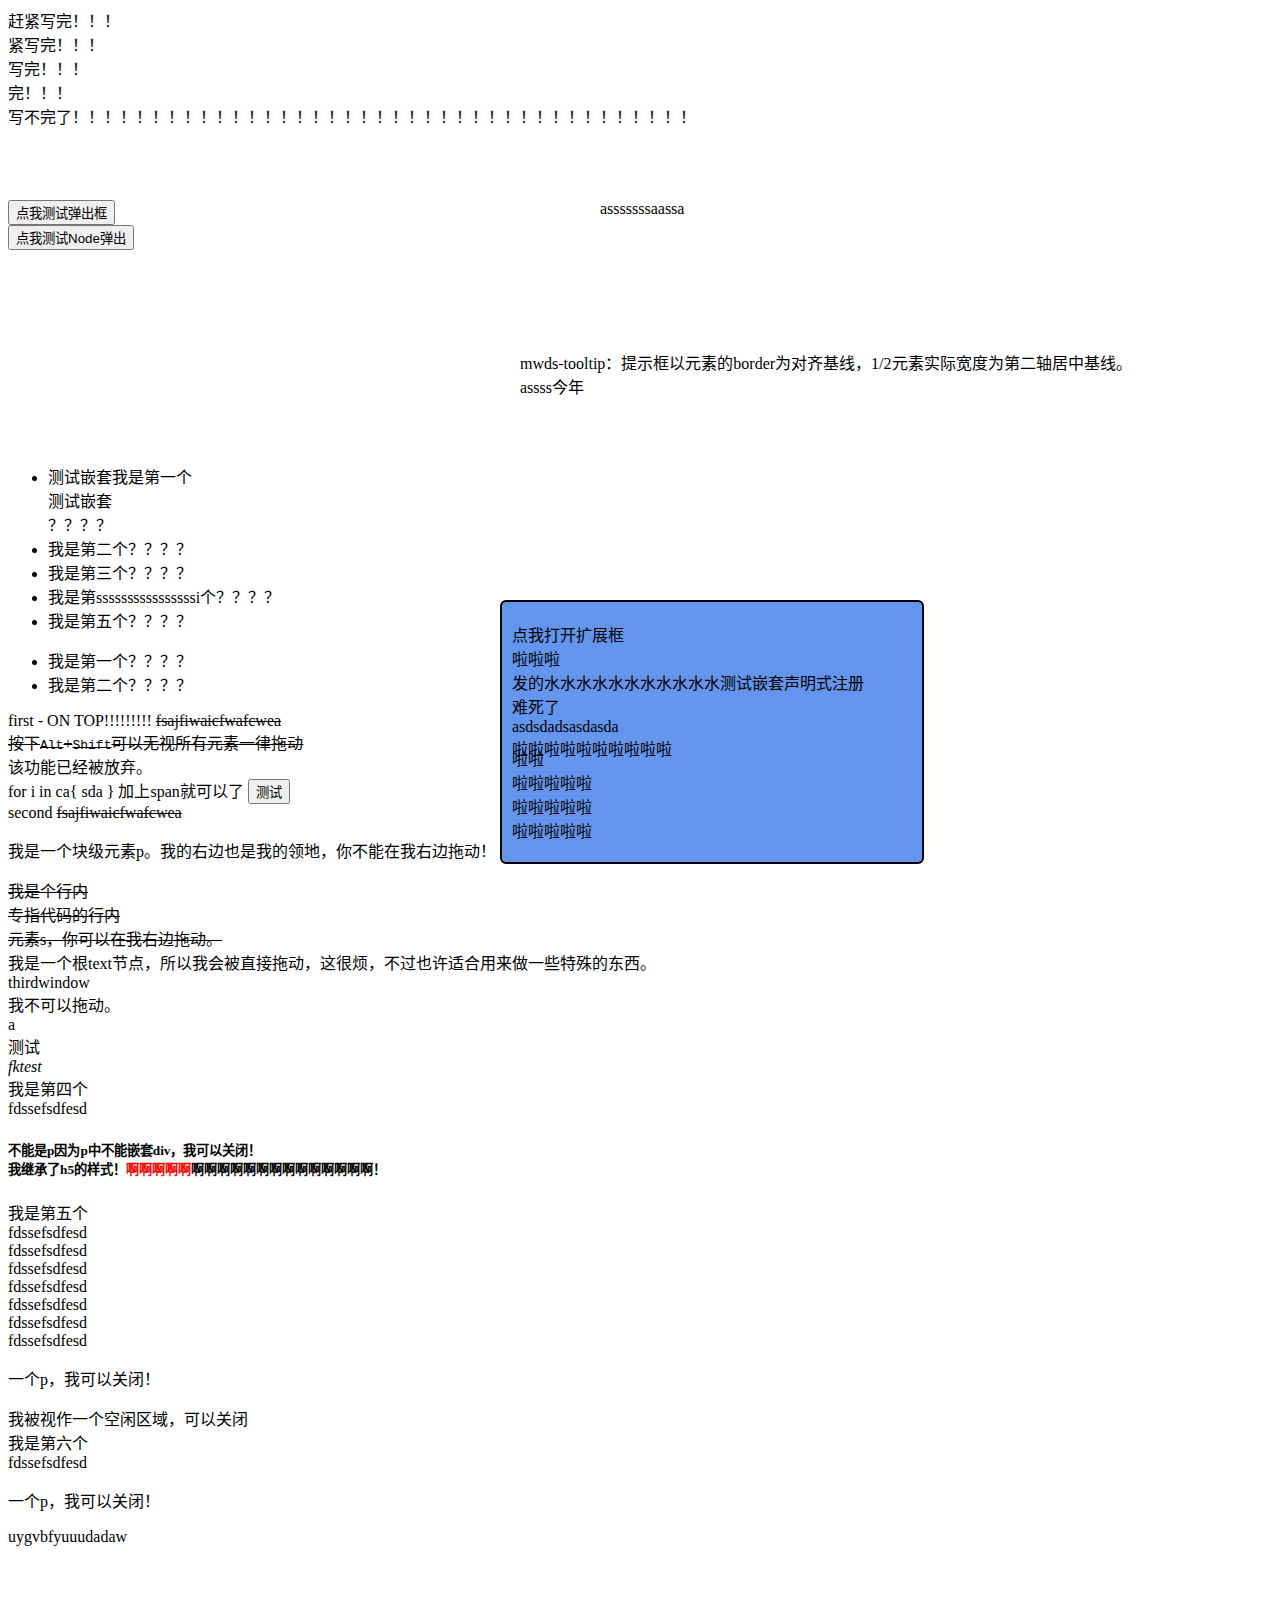
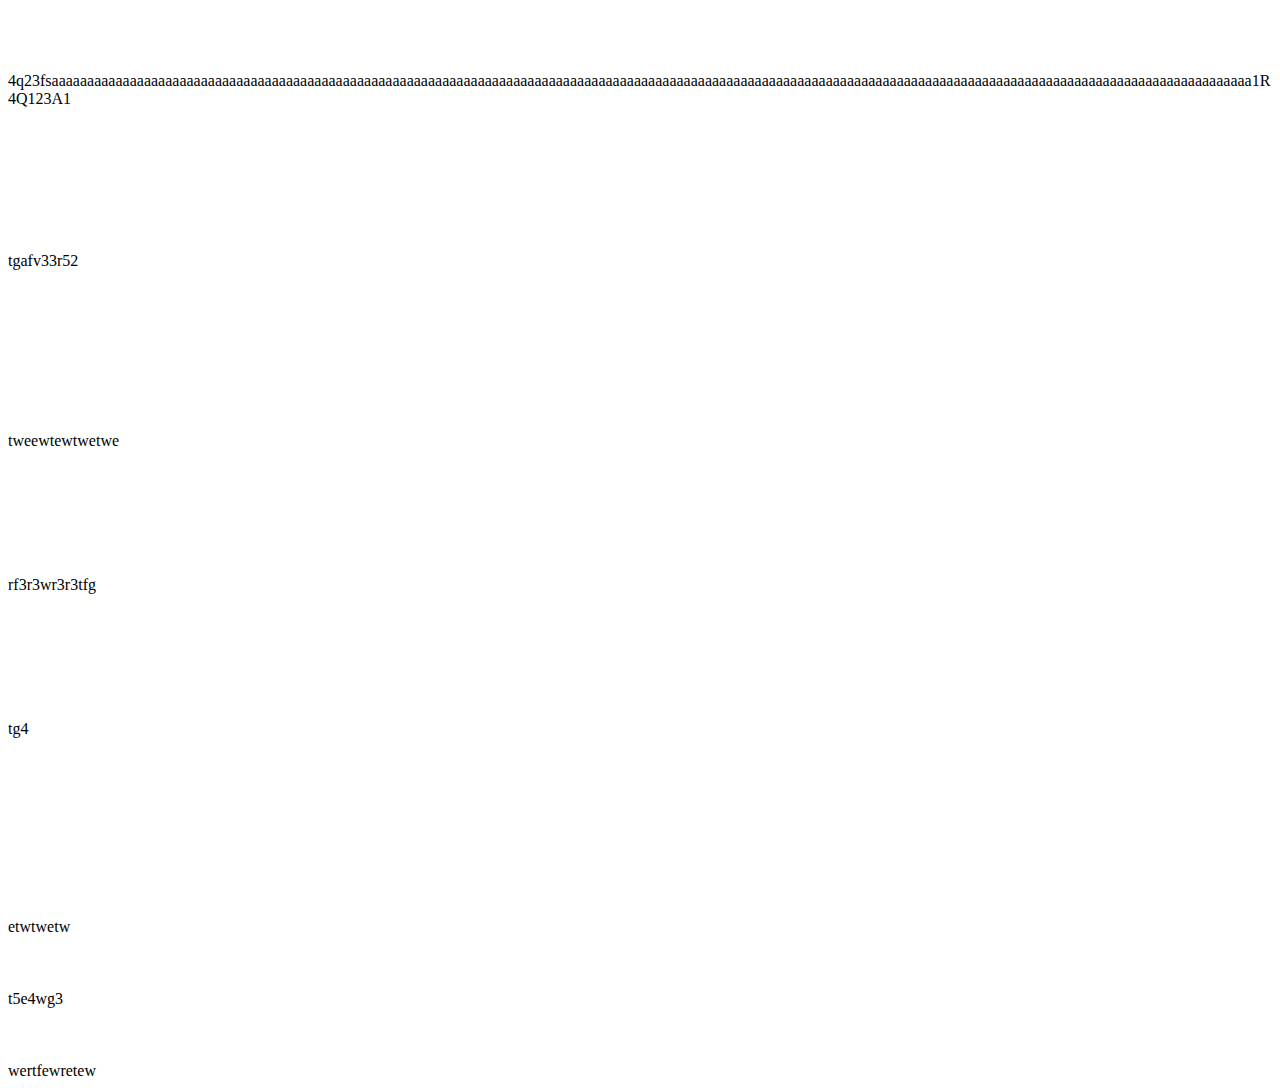
==== commit aec898dc: "0.13.9.2" ====
--- a/index.html
+++ b/index.html
@@ -7,7 +7,14 @@
         <title>mwds test</title>
     </head>
     <body>
-        <div id="ds-overlay"><div>赶紧写完！！！<br />紧写完！！！<br />写完！！！<br />完！！！<br />写不完了！！！！！！！！！！！！！！！！！！！！！！！！！！！！！！！！！！！！！！！<br /><br /><br /><br /><br /><button onclick="mwds.showPopUp(this)">点我测试弹出框</button><br /><br /><br /><br /><br /><br /><br /><br /><br /><br /><br /><br /></div></div>
+        <div id="ds-overlay">
+            <div>赶紧写完！！！<br />紧写完！！！<br />写完！！！<br />完！！！<br />
+                写不完了！！！！！！！！！！！！！！！！！！！！！！！！！！！！！！！！！！！！！！！
+                <br /><br /><br /><br /><br /><button onclick="mwds.showPopUp(this)">点我测试弹出框</button><br />
+                <button onclick="a()">点我测试Node弹出</button><br /><br /><br /><br /><br /><br /><br /><br /><br /><br /><br /><br />
+            </div>
+        </div>
+        <script>function a(){var b = document.createElement("div");b.innerText="我是新建的元素！";$("#ds-overlay").append(b);}</script>
         <div id="testdd">
             <ul>
                 <li onclick="alert('a')"><span>测试嵌套</span>我是第一个<div><div>测试嵌套</div></div>？？？？</li>
@@ -99,8 +106,8 @@
     <script>
         mwds.win($("#sixth"), false, false, true, true, false, false);
         //mwds.win测试通过
-        mwds.dropDown($("#content"),$("#testddd"),"tl",true);
-        mwds.dropDown($("#third"),$("#testdd"),undefined,undefined,true);
+        mwds.dropDown($("#content"),$("#testddd"),"tl",true,undefined);
+        mwds.dropDown($("#third"),$("#testdd"),undefined,undefined,undefined);
         //mwds.dropDown测试通过
         mwds.toolTip($("#tt1"),"ds-mov!!","b",true);
         //mwds.toolTip($("#tt2"),"assss今年","l",true);
